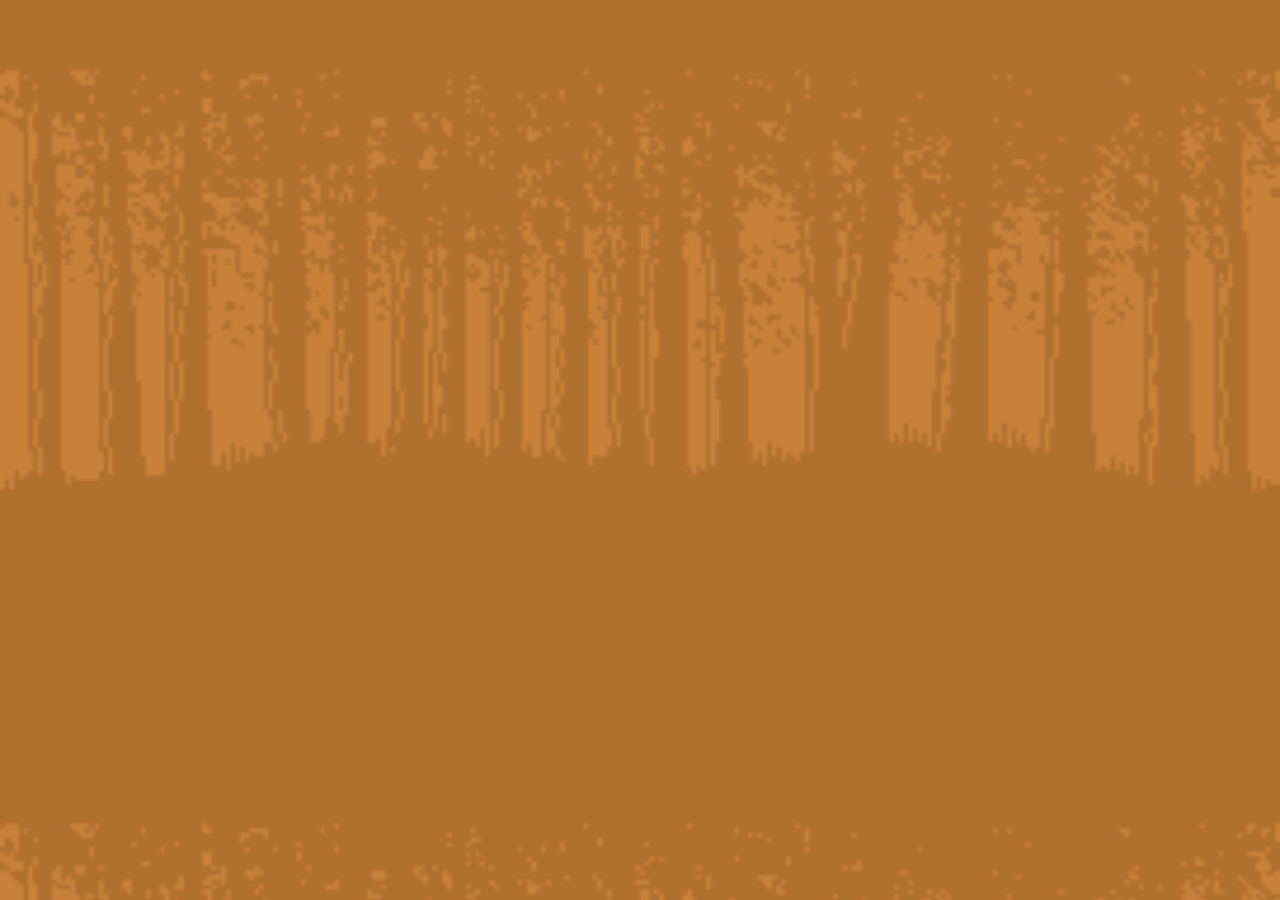
==== forest.html @ e32d0091 "set up project files" ====
<!DOCTYPE html>
<html>

<head>

<title>Kiwi Forest</title>
<link rel="stylesheet" href="forest.css" type="text/css">

</head>

<body>
	<div class="forest">

	</div>

	<div class="kiwi">
	</div>

</body>



</html>
---- forest.css ----
html{
background-image: url("images/parallax-forest-back-trees.png");
background-size: cover;
}

body{
	background-image: url("images/parallax-forest-middle-trees.png");
	background-size: cover;
}

.forest{
	background-image: url("images/parallax-forest-front-trees.png");
	background-size: cover;
}
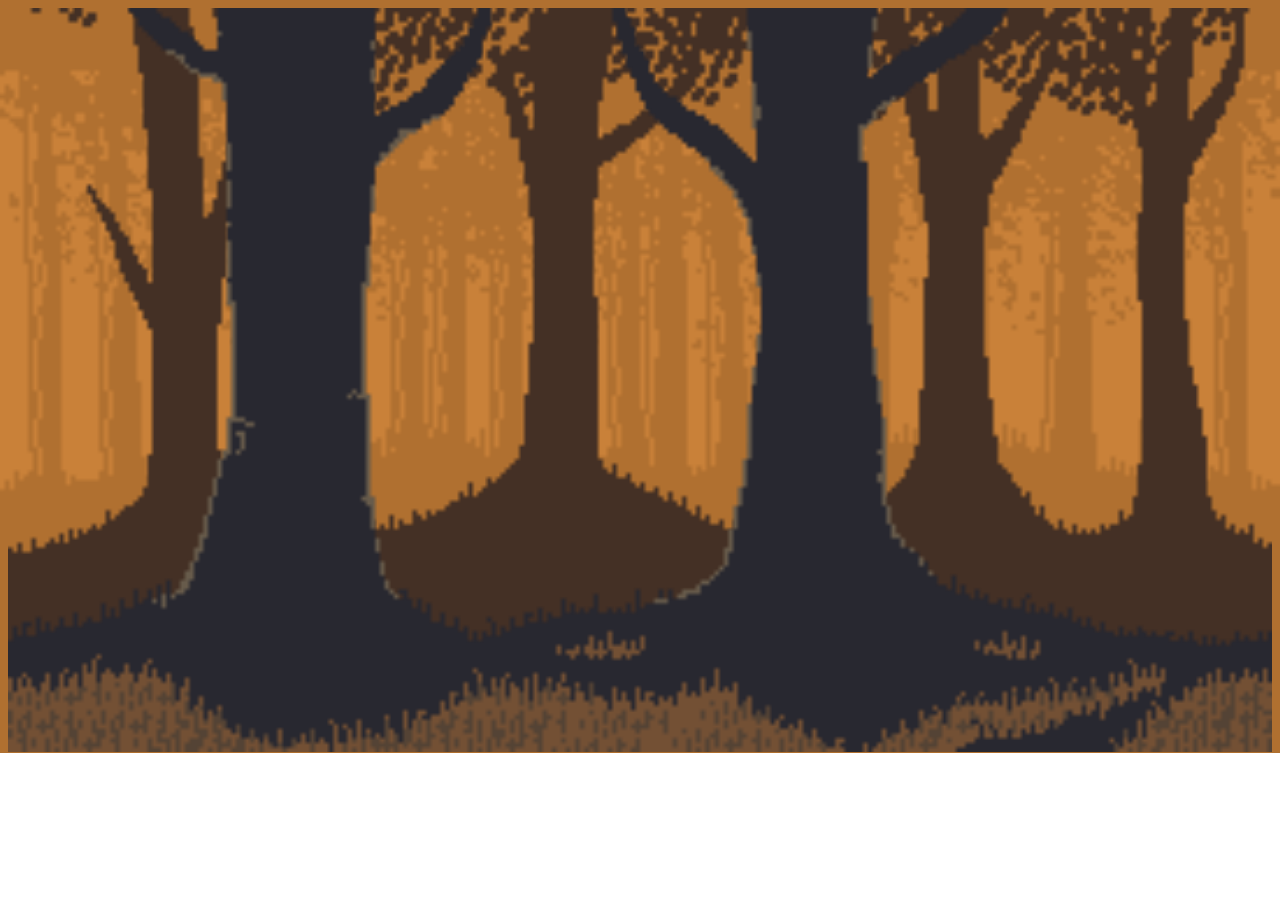
==== commit c343a4b4: "Added forest javascript" ====
--- a/forest.html
+++ b/forest.html
@@ -5,6 +5,8 @@
 
 <title>Kiwi Forest</title>
 <link rel="stylesheet" href="forest.css" type="text/css">
+<script src="https://ajax.googleapis.com/ajax/libs/jquery/3.1.1/jquery.min.js"></script>
+<script src="forest.js"></script>
 
 </head>
 
--- a/forest.css
+++ b/forest.css
@@ -1,14 +1,19 @@
+html, body, .forest {
+  height: 100%;
+	background-repeat: repeat-x;
+	background-size: contain;
+}
+
 html{
 background-image: url("images/parallax-forest-back-trees.png");
-background-size: cover;
 }
 
 body{
 	background-image: url("images/parallax-forest-middle-trees.png");
-	background-size: cover;
 }
 
 .forest{
 	background-image: url("images/parallax-forest-front-trees.png");
-	background-size: cover;
+
+
 }
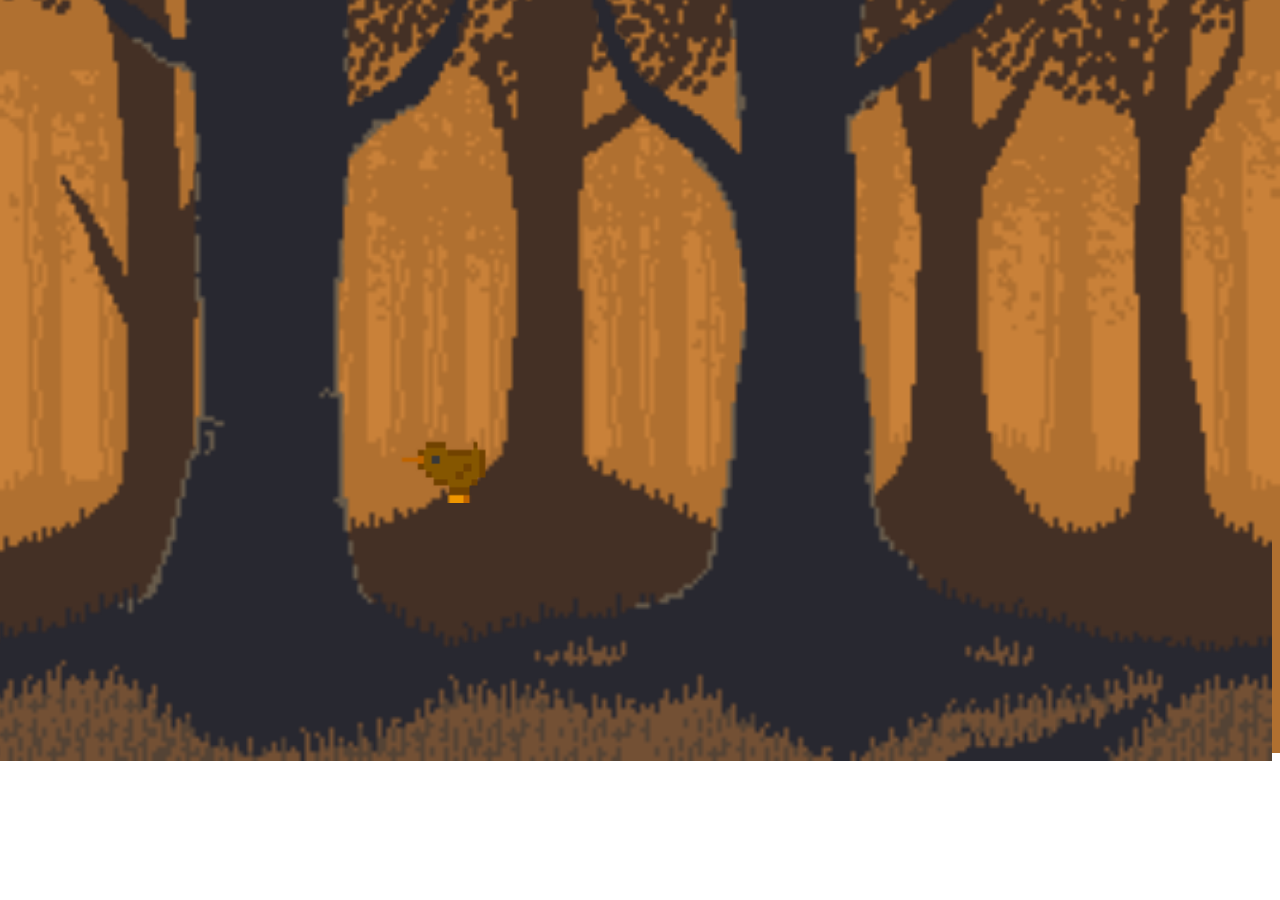
==== commit 338e1bb1: "kiwi added" ====
--- a/forest.html
+++ b/forest.html
@@ -11,13 +11,13 @@
 </head>
 
 <body>
-	<div class="forest">
+	<div class="trees">
 
+		<div class="screen">
+			<div class="kiwi"></div>
+			<div class="forest"></div>
+		</div>
 	</div>
-
-	<div class="kiwi">
-	</div>
-
 </body>
 
 
--- a/forest.css
+++ b/forest.css
@@ -1,19 +1,43 @@
-html, body, .forest {
-  height: 100%;
-	background-repeat: repeat-x;
-	background-size: contain;
+html{
+	height: 100%;
 }
 
-html{
-background-image: url("images/parallax-forest-back-trees.png");
+body, .trees, .forest {
+  height: 100%;
+	background-size: contain;
+	background-repeat: repeat-x;
+	margin-left: -10px;
+	margin-top: -5px;
 }
 
 body{
+	background-image: url("images/parallax-forest-back-trees.png");
+}
+
+.trees{
 	background-image: url("images/parallax-forest-middle-trees.png");
+}
+
+.screen{
+	width: 100%;
+	height: 100%;
 }
 
 .forest{
 	background-image: url("images/parallax-forest-front-trees.png");
+	z-index: 2;
+}
 
-
+.kiwi{
+	background: url("images/kiwi/walkingLeft.png");
+	padding: 20px;
+	position: fixed;
+	box-sizing: border-box;
+	background-repeat: no-repeat;
+	left: 400px;
+	top: 440px;
+	background-size: 500px;
+	width: 100px;
+	height: 70px;
+	z-index: 1;
 }
